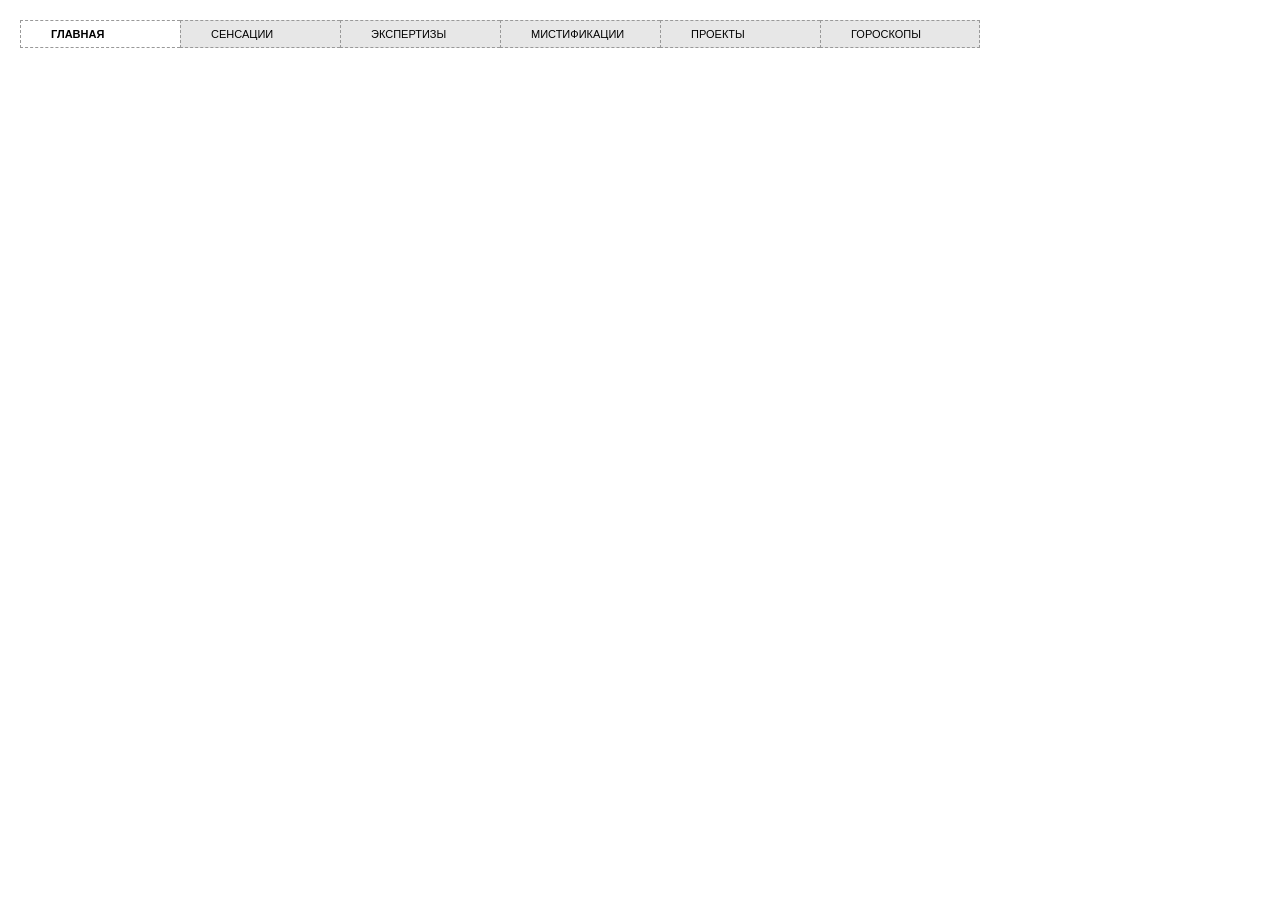
==== index.html @ 62e533ff "Навигационная панель" ====
<!doctype html>
<html>
<head>
<meta charset="utf-8">
<title>Панель навигации</title>
<link href="styles1.css" rel="stylesheet">
<style>

</style>
</head>
<body class="nav_bar">
  <ul class="mainNav">
    <li><a href="index.html" class="nav_barLink">Главная</a></li>
    <li><a href="features1.html" class="featuresLink">Сенсации</a></li>
    <li><a href="experts1.html" class="expertsLink">Экспертизы</a></li>
    <li><a href="quiz1.html" class="quizLink">Мистификации</a></li>
    <li><a href="projects1.html" class="projectsLink">Проекты</a></li>
    <li><a href="horoscopes1.html" class="horoscopesLink">Гороскопы</a></li>
  </ul>
</body>
</html>
---- styles1.css ----
/* сброс стилей браузера */
html, body, div, span, object, iframe, h1, h2, h3, h4, h5, h6, p, blockquote, pre, a, abbr, acronym, address, big, cite, code, del, dfn, em, img, ins, kbd, q, s, samp,small, strike, strong, sub, sup, tt, var, b, u, i, center, dl, dt, dd, ol, ul, li, fieldset, form, label, legend,
table, caption, tbody, tfoot, thead, tr, th, td, article, aside, canvas, details, embed, 
figure, figcaption, footer, header, hgroup, menu, nav, output, ruby, section, summary,
time, mark, audio, video {
	margin: 0;
	padding: 0;
	border: 0;
	font-size: 100%;
	vertical-align: baseline;
}
article, aside, details, figcaption, figure, footer, header, hgroup, menu, nav, section {
	display: block;
}
body {
	line-height: 1.2;
}
ol { 
	padding-left: 1.4em;
	list-style: decimal;
}
ul {
	padding-left: 1.4em;
	list-style: square;
}
table {
	border-collapse: collapse;
	border-spacing: 0;
} 
/* конец кода сброса стилей браузера */

/* БАЗОВЫЙ */
body {
	font: 62.5% Verdana, Arial, Helvetica, sans-serif;
	padding: 20px;
}
.mainNav {
	margin: 0;
	padding: 0;
	list-style: none;
}
.mainNav li {
	float: left;
	width: 16em;
}
.mainNav a {
	color: #000;
	font-size: 11px;
	text-transform: uppercase;
	text-decoration: none;
	border: 1px dashed #999;
	padding: 7px 5px 7px 30px;
	display: block;
	background-color: #E7E7E7;
	background-image: url(images/nav3.png);
	background-repeat: no-repeat;
	background-position: -25px -10px;
	border-right: none;
}
.mainNav li:last-of-type a {
	border-right: 1px dashed #999;
}
.mainNav a:hover {
	font-weight: bold;
	background-color: #B2F511;
	background-position: -25px 50%;
}
.nav_bar .nav_barLink, .features .featuresLink,
.experts .expertsLink, .quiz .quizLink,
.projects .projectsLink, .horoscopes .horoscopesLink {
	background-color: #FFFFFF;
	background-position: 150% 100%;
	padding-right: 15px;
	padding-left: 30px;
	font-weight: bold;
}
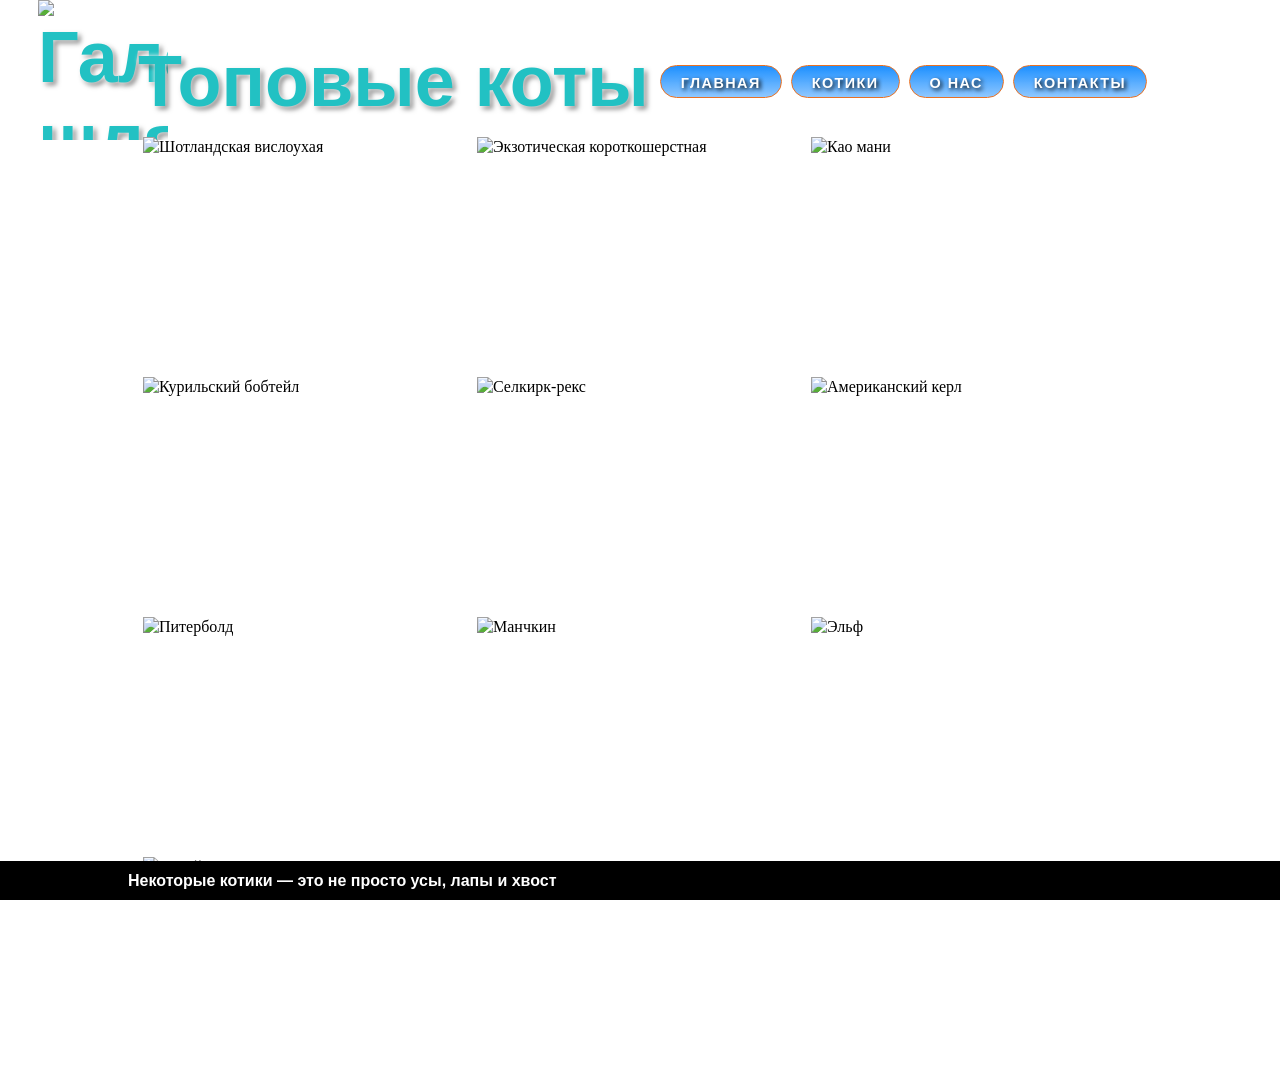
==== commit cee160ab: "Фотогалерея2" ====
--- a/index.html
+++ b/index.html
@@ -1,21 +1,68 @@
 <!doctype html>
 <html>
 <head>
-<meta charset="utf-8">
-<title>Панель навигации</title>
-<link href="styles1.css" rel="stylesheet">
-<style>
-
-</style>
+<meta charset="UTF-8">
+<title>TOP CAT</title>
+<link href="styles.css" rel="stylesheet">
 </head>
-<body class="nav_bar">
-  <ul class="mainNav">
-    <li><a href="index.html" class="nav_barLink">Главная</a></li>
-    <li><a href="features1.html" class="featuresLink">Сенсации</a></li>
-    <li><a href="experts1.html" class="expertsLink">Экспертизы</a></li>
-    <li><a href="quiz1.html" class="quizLink">Мистификации</a></li>
-    <li><a href="projects1.html" class="projectsLink">Проекты</a></li>
-    <li><a href="horoscopes1.html" class="horoscopesLink">Гороскопы</a></li>
-  </ul>
+<body>
+<header>
+<h1>Топовые коты <img src="images/hat2.png" width="130" height="140" alt="Галерея шляп" class="badge"></h1>
+<nav>
+	<ul>
+		<li><a href="#">Главная</a></li>
+		<li><a href="#">Котики</a></li>
+		<li><a href="#">О нас</a></li>
+		<li><a href="#">Контакты</a></li>
+	</ul>
+</nav>
+</header>
+<div class="gallery">
+<figure>
+<img src="images/cat1.png" width="300" height="210" alt="Шотландская вислоухая">
+<figcaption><strong>Шотландская вислоухая</strong> Эта порода, появившаяся в результате генетической мутации в 1961 году, сегодня одна из самых популярных в мире — кроме облика мягкой игрушки, шотландские вислоухие славятся чрезвычайно ласковой натурой.</figcaption>
+</figure>
+<figure>
+<img src="images/cat2.jpg" width="300" height="210" alt="Экзотическая короткошерстная">
+<figcaption><strong>Экзотическая короткошерстная</strong> Появились они в результате скрещивания американской гладкошерстной и персидской кошек — гибрид получил густую и пышную плюшевую шубку и вздернутый до небес нос.</figcaption>
+</figure>
+<figure>
+<img src="images/cat3.jpg" width="300" height="210" alt="Као мани">
+<figcaption><strong>Као мани</strong> В стародавние времена в Таиланде считалось, что белоснежные коты с необыкновенно ясными глазами приносят удачу .</figcaption>
+</figure>
+<figure>
+<img src="images/cat4.jpg" width="300" height="210" alt="Курильский бобтейл">
+<figcaption><strong>Курильский бобтейл</strong>Эти крупные коты с большой головой и сильными лапами имеют вместо хвоста забавный помпон. Предполагают, что на Курилах встретились японские бобтейлы — местные кошки с коротким искривленным хвостом — и коты сибирские.</figcaption>
+</figure>
+<figure>
+<img src="images/cat5.jpg" width="300" height="210" alt="Селкирк-рекс">
+<figcaption><strong>Селкирк-рекс</strong> «Кот в овечьей шкуре» — вот как называют этого пушистика, и не зря. Он относится к породам семейства рексов — их объединяет одна и та же генетическая мутация, из-за которой их шерсть становится кучерявой.</figcaption>
+</figure>
+<figure>
+<img src="images/cat6.jpg" width="300" height="210" alt="Американский керл">
+<figcaption><strong>Американский керл</strong>  Американские керлы выглядели бы как обычные мурлыки, хотя и довольно симпатичные, но что делает их особенными — это их уши. Мало того что они твердые, почти как у человека, так еще и загибаются назад под углом до 180 градусов.</figcaption>
+</figure>
+<figure>
+<img src="images/cat7.jpg" width="300" height="210" alt="Питерболд">
+<figcaption><strong>Питерболд</strong> Плод союза донского сфинкса и ориентальной кошки, от отца он унаследовал кожу практически без шерсти, от матери — грациозное тело, удлиненную морду, миндалевидные глаза и большие красивые уши.</figcaption>
+</figure>
+<figure>
+<img src="images/cat8.jpg" width="300" height="210" alt="Манчкин">
+<figcaption><strong>Манчкин</strong> В мире кошачьих это создание убедительно играет роль таксы. Из-за непропорционально коротких конечностей манчкин возвышается над землей совсем ненамного. </figcaption>
+</figure>
+<figure>
+<img src="images/cat9.webp" width="300" height="210" alt="Эльф">
+<figcaption><strong>Эльф</strong> Одни из самых странных на вид кошек появились в результате скрещивания двух пород, которые уже сами по себе были странными на вид, — сфинкса и американского керла. </figcaption>
+</figure>
+<figure>
+<img src="images/cat10.jpg" width="300" height="210" alt="Ликой">
+<figcaption><strong>Ликой</strong> Этих котов еще называют кошками-оборотнями, потому что они выглядят ровно так, как положено выглядеть ужасу, крадущемуся под покровом ночи. </figcaption>
+</figure>
+</div>
+<footer>
+<div class="copyright">
+<p>Некоторые котики — это не просто усы, лапы и хвост</p>
+</div>
+</footer>
 </body>
 </html>
--- a/styles.css
+++ b/styles.css
@@ -0,0 +1,186 @@
+/* сброс стилей браузера */
+html, body, div, span, object, iframe, h1, h2, h3, h4, h5, h6, p, blockquote, pre, a, abbr, acronym, address, big, cite, code, del, dfn, em, img, ins, kbd, q, s, samp,small, strike, strong, sub, sup, tt, var, b, u, i, center, dl, dt, dd, ol, ul, li, fieldset, form, label, legend,
+table, caption, tbody, tfoot, thead, tr, th, td, article, aside, canvas, details, embed, 
+figure, figcaption, footer, header, hgroup, menu, nav, output, ruby, section, summary,
+time, mark, audio, video {
+	margin: 0;
+	padding: 0;
+	border: 0;
+	font-size: 100%;
+	vertical-align: baseline;
+}
+article, aside, details, figcaption, figure, footer, header, hgroup, menu, nav, section {
+	display: block;
+}
+body {
+	line-height: 1.2;
+}
+ol { 
+	padding-left: 1.4em;
+	list-style: decimal;
+}
+ul {
+	padding-left: 1.4em;
+	list-style: square;
+}
+table {
+	border-collapse: collapse;
+	border-spacing: 0;
+} 
+/* конец кода сброса стилей браузера */
+
+/* веб-шрифты */
+
+@font-face {
+    font-family: 'Titillium';
+    src: url('fonts/TitilliumText22L001-webfont.eot');
+    src: url('fonts/TitilliumText22L001-webfont.eot?#iefix') format('embedded-opentype'),
+         url('fonts/TitilliumText22L001-webfont.woff') format('woff'),
+         url('fonts/TitilliumText22L001-webfont.ttf') format('truetype'),
+         url('fonts/TitilliumText22L001-webfont.svg#TitilliumText22LThin') format('svg');
+    font-weight: 100;
+    font-style: normal;
+}
+@font-face {
+    font-family: 'Titillium';
+    src: url('fonts/TitilliumText22L003-webfont.eot');
+    src: url('fonts/TitilliumText22L003-webfont.eot?#iefix') format('embedded-opentype'),
+         url('fonts/TitilliumText22L003-webfont.woff') format('woff'),
+         url('fonts/TitilliumText22L003-webfont.ttf') format('truetype'),
+         url('fonts/TitilliumText22L003-webfont.svg#TitilliumText22LRegular') format('svg');
+    font-weight: 400;
+    font-style: normal;
+}
+@font-face {
+    font-family: 'Titillium';
+    src: url('fonts/TitilliumText22L005-webfont.eot');
+    src: url('fonts/TitilliumText22L005-webfont.eot?#iefix') format('embedded-opentype'),
+         url('fonts/TitilliumText22L005-webfont.woff') format('woff'),
+         url('fonts/TitilliumText22L005-webfont.ttf') format('truetype'),
+         url('fonts/TitilliumText22L005-webfont.svg#TitilliumText22LBold') format('svg');
+    font-weight: 700;
+    font-style: normal;
+}
+body {
+	max-width: 1024px;
+	margin: 0 auto;	
+}
+header h1 {
+	font: 700 72px Titillium, Arial, sans-serif;
+	color: rgb(34,193,195);
+	text-shadow: 0 0 5px white,
+	             3px 3px 5px rgba(0,0,0,.5);
+}
+nav ul {
+	margin: 0;
+	padding: 0;
+	list-style-type: none;	
+}
+nav li {
+	display: inline;	
+}
+nav a {
+	display: inline-block;
+	padding: 9px 20px 5px 20px;
+	border-radius:20px;
+	text-decoration: none;	
+	font-family: Titillium, Arial, sans-serif;
+	font-weight: 700;
+	color: white;
+	text-shadow: 2px 2px 4px rgba(0,0,0,1);
+	text-transform:uppercase;
+	font-size: .9em;
+	letter-spacing: .1em;
+	background-color: rgb(232,113,35);
+	background: -webkit-linear-gradient(top, rgba(30,144,255,1),rgba(30,144,255,.5));
+	background: -moz-linear-gradient(top, rgba(30,144,255,1),rgba(232,113,35,.5));
+	background: -o-linear-gradient(top, rgba(232,113,35,1),rgba(232,113,35,.5));
+	background: linear-gradient(top, rgba(232,113,35,1),rgba(232,113,35,.5));
+	border: 1px solid rgb(232,113,35);
+	margin-right: 5px;
+}
+figcaption strong {
+	font-weight: 700;
+	display: block;
+}
+footer .copyright {
+	font-family: Titillium, Arial, sans-serif;
+	font-weight: 700;
+	color: white;
+	margin: 0 auto;
+	max-width: 1024px;
+}
+
+/* стили из практикума главы 14 */
+header {
+	position: relative;
+	margin-top: 20px;
+	padding: 20px 0 0 10px;
+}
+header .badge {
+	position: absolute;
+	top: -20px;
+	left: -90px;
+	z-index: -1;
+}
+header nav {
+	position: absolute;
+	right: 0;
+	top: 45px;
+}
+.gallery figure {
+	display: inline-block;
+	width: 300px;
+	height: 210px;
+	margin: 15px;
+	position: relative;
+}
+.gallery figcaption {
+	position: absolute;
+	top: 0%;
+	bottom: 0%;
+	left: 0;
+	right: 0;
+	background-color: rgba(153,153,153,.9);
+	padding: 20px;
+	font-family: Titillium, sans-serif;
+	font-weight: 400;
+	font-size: .9em;
+	color: white;
+	opacity: 0;
+	transition: opacity 1.2s ease-out;
+}
+.gallery figure:hover figcaption {
+	opacity: 1;
+}
+footer {
+	position: fixed;
+	bottom: 0;
+	left: 0;
+	right: 0;
+	padding: 10px;
+	background-color: black;
+	color: white;
+}
+
+
+
+
+
+
+
+
+
+
+
+
+
+
+
+
+
+
+
+
+
+
